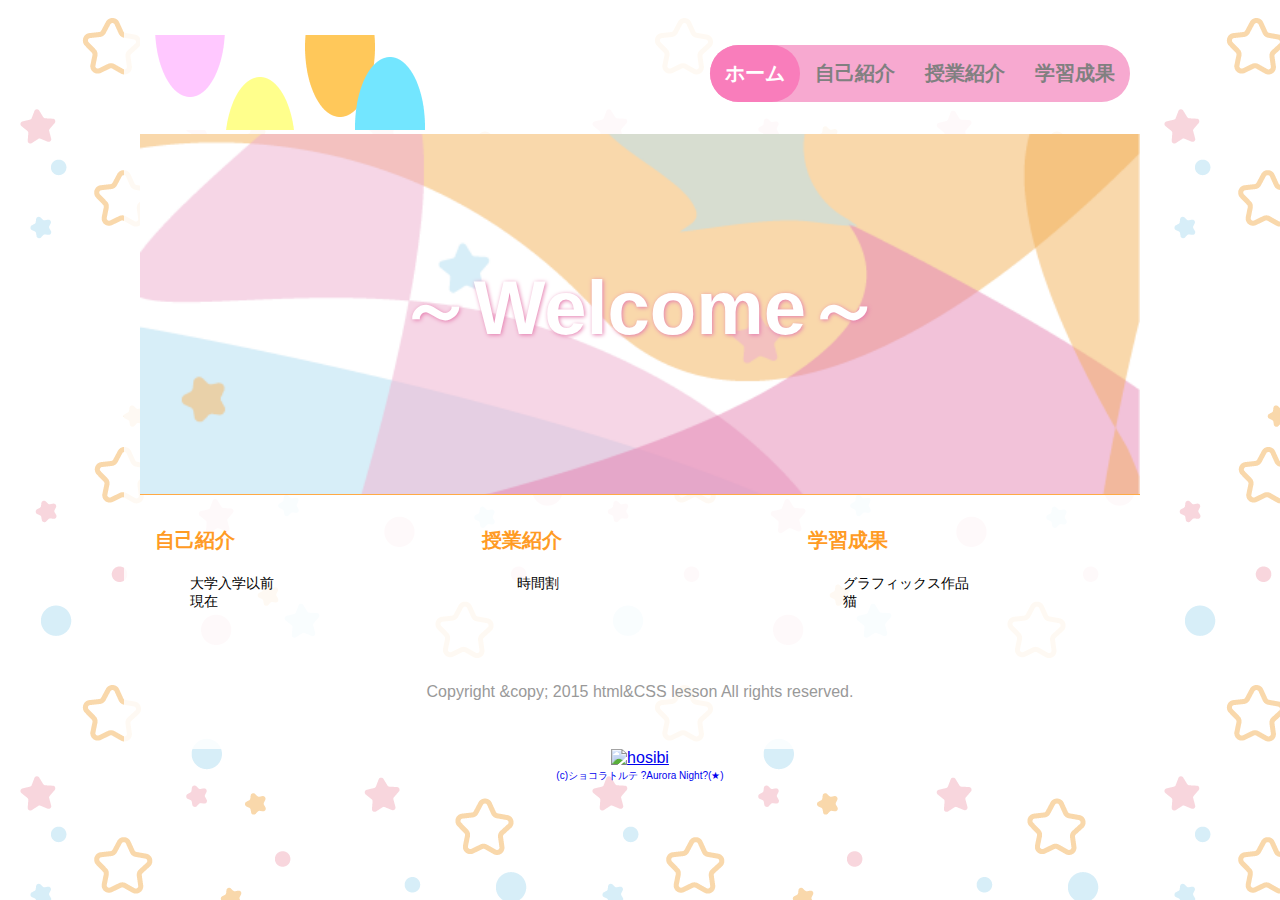
==== home.html @ 6815d33f "Initial commit" ====
<!DOCTYPE html>
<html>
<head>
<meta charset="utf-8">
<meta name="viewport" content="width=device-width, initial-scale=1">
<title>YUZULEMON.SITE</title>
<link rel="stylesheet" href="normalize.css">
<link rel="stylesheet" href="style.css">
</head>
<nav>
	<div class="container">
		<div class="nav-inner">
		<ul class="navbar">
			<li id="current"><a href="home.html">ホーム</a></li>
			<li><a href="index.html">自己紹介</a></li>
			<li><a href="lecture.html">授業紹介</a></li>
			<li><a href="portfolio.html">学習成果</a></li>
		</ul>
		</div>
	</div>
</nav>

<header>
	<div class="container">
		<div class="header-inner">
			<!--ヘッダーの要素-->
			<a class="headA" href="home.html">
			 <img src="images/sketch_171221a/logo.png" alt="rogo">
			</a>
			<div class="headB">
			 <h1>～Welcome～</h1>
			</div>
		</div><!-- /.header-inner -->
	</div><!-- /.container -->
</header>


<footer>
	<div class="container">
		<div class="footer-inner">
			<!-- フッターの要素 -->
			<div class="footA">
				<div>
					<h2><a href="index.html">自己紹介</a></h2>
					<ul>
					<li>大学入学以前</li>
					<li>現在</li>
					</ul>
				</div>
				<div>
					<h2><a href="lecture.html">授業紹介</a></h2>
					<ul>
					<li>時間割</li>
					</ul>
				</div>
				<div>
					<h2><a href="portfolio.html">学習成果</a></h2>
					<ul>
					<li>グラフィックス作品</li>
					<li>猫</li>
					</ul>
				</div>
			</div><!--footA-->
			<p class="copyright">Copyright &amp;copy; 2015 html&amp;CSS lesson All rights reserved.</p>
		</div><!-- /.footer-inner -->
	</div><!-- /.container -->
</footer>

<script type="text/javascript" src="http://bpmaker.giffy.me/userdata/user/1/1015/3429/parts.js?tm=20151207225310">
</script>
<p style="text-align:center;margin:0px;"><a href="http://bpmaker.giffy.me/"><img src="http://bpmaker.giffy.me/userdata/user/1/1015/3429/banner.png?1449496390" alt="hosibi"></a></p>
<p style="text-align:center;margin:2px 0px 0px 0px;font-size:10px;padding:0;"><a style="text-decoration:none;margin:0;padding:0;" href="http://bpmaker.giffy.me/parts/userPartsId/348965/">(c)ショコラトルテ ?Aurora Night?(★)</a></p>




</html>
---- style.css ----
@charset "utf-8";

body {
	margin: 0px;
	/*background-color: Light purple;*/
}
.container {
	margin: 0 auto;
	padding: 0 16px;
	max-width: 1000px;
	background: rgb(255,255,255,0.85);
}




body {background-image: url(images/kirakira.png);
background-repeat: repeat;
}
/* 
各パートにパディング、背景、テキスト色などを指定する
<div class="container">の子要素に指定する
*/
/* ヘッダー
---------------------------------------------------- */
.header-inner {
	padding: 0px;
	/*background: #bad7f5;*/
}

.headA{
	display: inline-block;
	padding-top: 15px;
}

.headB{
	display: flex;
	align-items: center;
	justify-content: center;
	height: 40vh;
	background-image: url(images/mein.png);
	background-position: left;
	background-size: cover;
}

.headB h1{
	color: #fff;
	text-shadow: 1px 1px 4px #E47AAD;
	text-align: center;
	font-size: 10vw;
	margin-top:0;
	margin-bottom: 10px;
	
}

@media only screen and (min-width: 768px){
	.headB h1{
		font-size: 76px;
	}
}
/* ナビゲーション
---------------------------------------------------- */
.nav-inner {
	padding: 10px;
	color: #000;
	/*background: #0086f9;*/
}

.navbar{
	display: block;
	margin: 0;
	padding: 0;
	list-style: none;
	background-color: #F7A9D0;
	border-radius: 50px;
	float: right;
	margin-top: 35px;
	font-size:125%;
}
.navbar a{
	display: block;
	padding: 15px;
	font-weight: bold;
	color: #808080;
	text-decoration: none;
	border-radius: 50px;
}

.navbar a:hover{
	background-color: #F7D0E4;
}
.navbar #current a {
	color: #fff;
	background: #F97DBB;

}
@media only screen and (min-width: 768px){
	.navbar{
		display:flex;
		}
}


/* メイン
---------------------------------------------------- */
.main-inner {
	padding: 0px;
	/*background: #fffde3;*/

/* 
 レイアウトのイメージをしやすいように高さを設定。
 通常のwebデザインではレイアウトで高さを指定しない
*/
	/*height: 400px;*/
}
/* フッター
---------------------------------------------------- */
.footer-inner {
	padding: 10px;
	border-top: 1px solid #FFAA45;
	/*background: #bad7f5;*/
}
.footA h2{
	font-size: 20px;
}
.footA ul{
	font-size: 14px;
	list-style: none;
}
.footA a{
	display:block;
	padding: 5px;
	color: #FF9B24;
	text-decoration: none;
}
.footA a:hover{
	background-color: #FFD4A1;
	border-radius: 50px;
}
.copyright {
	margin: 10mm;
	padding-top: 20px;
	text-align: center;
	color: #999;
}
@media only screen and (min-width: 768px){
	.footA{
		display:flex;
		}
	.footA div{
		flex: 1;
		}
	.footA div: not(:first-child) {
		margin-left: 40px;
		}
}
/* テーブル
---------------------------------------------------- */
table, td, th { 
	border: 1px solid #F77FBB;
}
table{
	margin-bottom: 50px;
	font-size: small;
	text-align: center;
	width:100%;
	table-layout: fixed; 
}
.top_c{
	background-color: #F77FBB;
}
.left1{
	text-align: center;
	width: 3%;
}
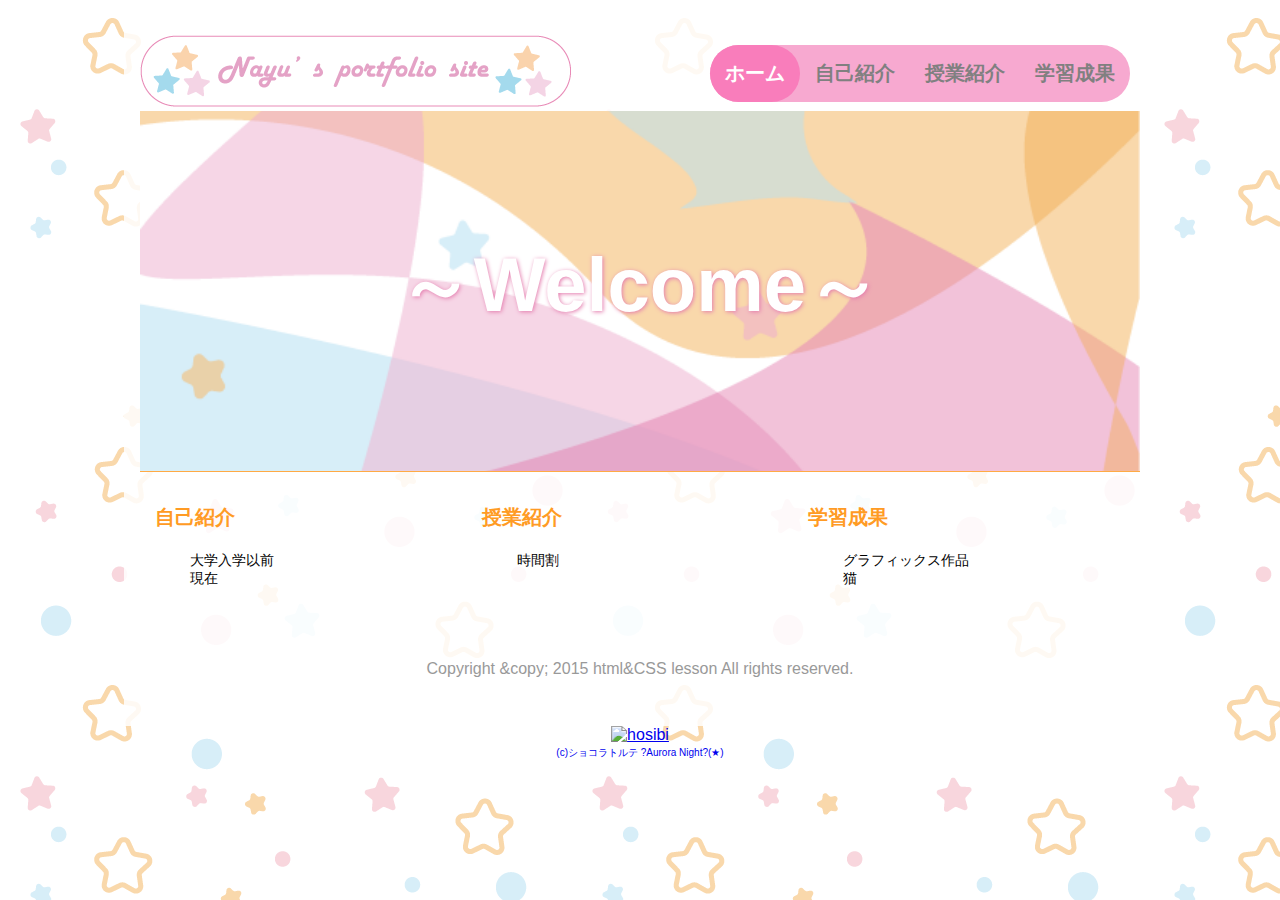
==== commit d0d99ee7: "bug fixed.." ====
--- a/home.html
+++ b/home.html
@@ -3,7 +3,7 @@
 <head>
 <meta charset="utf-8">
 <meta name="viewport" content="width=device-width, initial-scale=1">
-<title>YUZULEMON.SITE</title>
+<title>Nayu's web</title>
 <link rel="stylesheet" href="normalize.css">
 <link rel="stylesheet" href="style.css">
 </head>
@@ -25,7 +25,7 @@
 		<div class="header-inner">
 			<!--ヘッダーの要素-->
 			<a class="headA" href="home.html">
-			 <img src="images/sketch_171221a/logo.png" alt="rogo">
+			 <img src="images/taitoru.png" alt="rogo">
 			</a>
 			<div class="headB">
 			 <h1>～Welcome～</h1>
